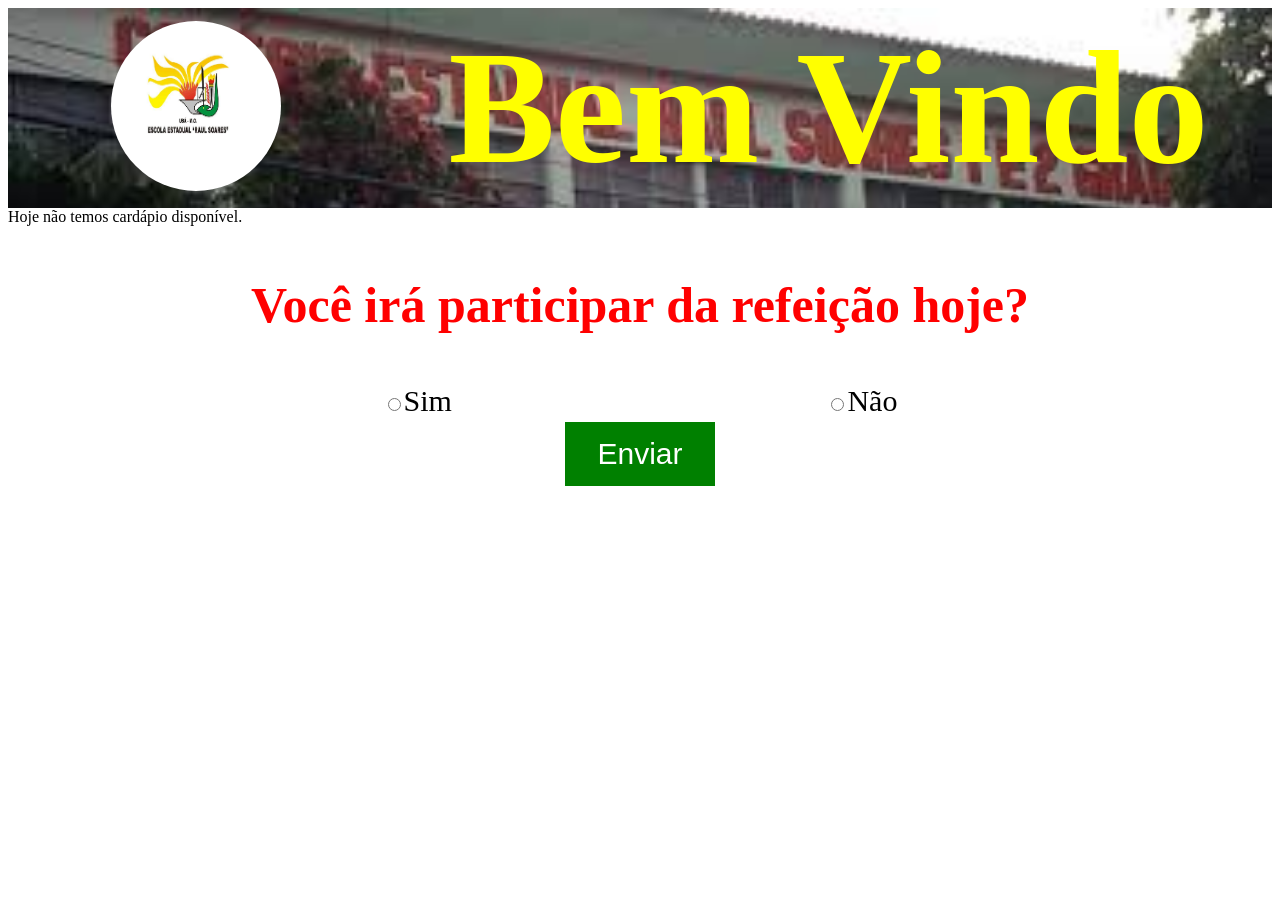
==== index.html @ 571b93c8 "cardapio escolar v1" ====
<!DOCTYPE html>
<html lang="en">
<head>
        <meta charset="UTF-8">
        <meta name="viewport" content="width=device-width, initial-scale=1.0">
        <title>Document</title>
        <link href="style.css" rel="stylesheet">
</head>
<body>
        <header>
                <figure>
                        <img src="./img/logo.png" alt="" srcset="">
                </figure>
                <div>
                        <h1>Bem Vindo</h1>
                </div>
        </header>           
        <main>
                <h2>Cardápio do dia</h2>
                
                

        </main>
        <footer>
                <form>
                        <h3>Você irá participar da refeição hoje?</h3>
                        <div>
                                        <label><input type="radio" name="" id="" value="yes">Sim</label>
                                        <label><input type="radio" name="" id="" value="no">Não</label>
                                
                        </div>
                                <button>Enviar</button>
                </form>


        </footer>
        <script src="script.js" type="module"></script>
</body>
</html>
---- style.css ----
header {
   background-image: url("img/images.jfif");
   background-repeat: no-repeat;
   background-size: cover;
   background-position: top;
   background-attachment: scroll;
   height: 200px;
   width: 100%;
   display: flex;
   align-items: center;
   justify-content: space-around;

}

header img{
  border-radius: 50%;
  height: 170px;
  width: 170px;
}

h1{
   font-size: 10em; 
   color: yellow;    
}

h2, h3{
  text-align: center;
}

h2{
  color: green;
  font-size: 60px;
}

h3{
        color: orangered;
        font-size: 50px;

}
li{
  font-size: 45px;
}


label, button{
        text-align: center;
        font-size: 30px;
        
}
form h3{
  color:red;
}

section{
        display: flex;
        justify-content: center;
}

section img{
        height: 200px;
        width: 250px;
        
}
form{
        text-align: center;
}

form div{
        display: flex;
        justify-content:space-evenly;
}

button{
  padding: 15px 32px;
  border: none;
  margin: 4px 2px;
  background-color: green;
  color: white;
  cursor: pointer;
}
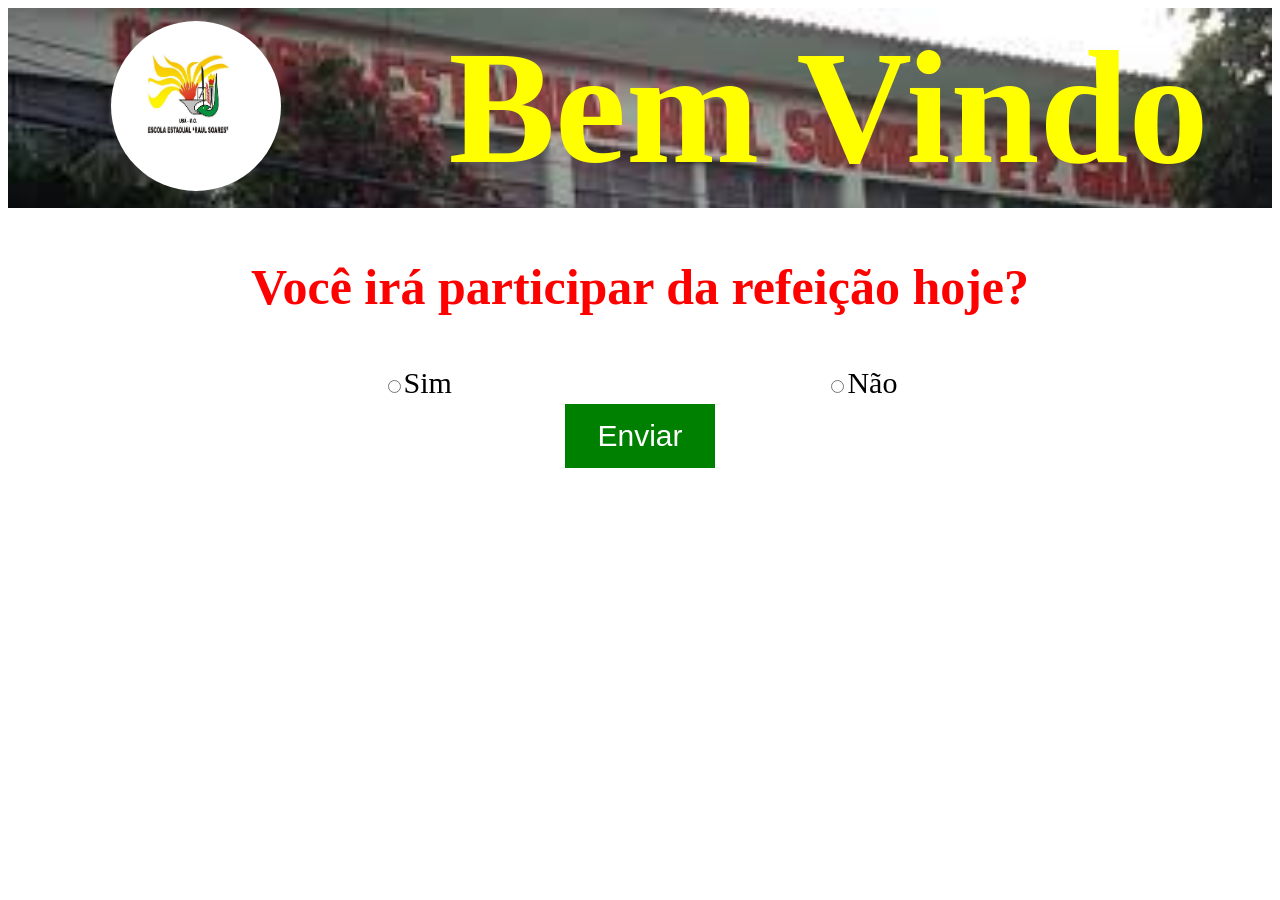
==== commit 2d43eea0: "conexao ao serividor" ====
--- a/index.html
+++ b/index.html
@@ -15,10 +15,7 @@
                         <h1>Bem Vindo</h1>
                 </div>
         </header>           
-        <main>
-                <h2>Cardápio do dia</h2>
-                
-                
+        <main>  
 
         </main>
         <footer>
